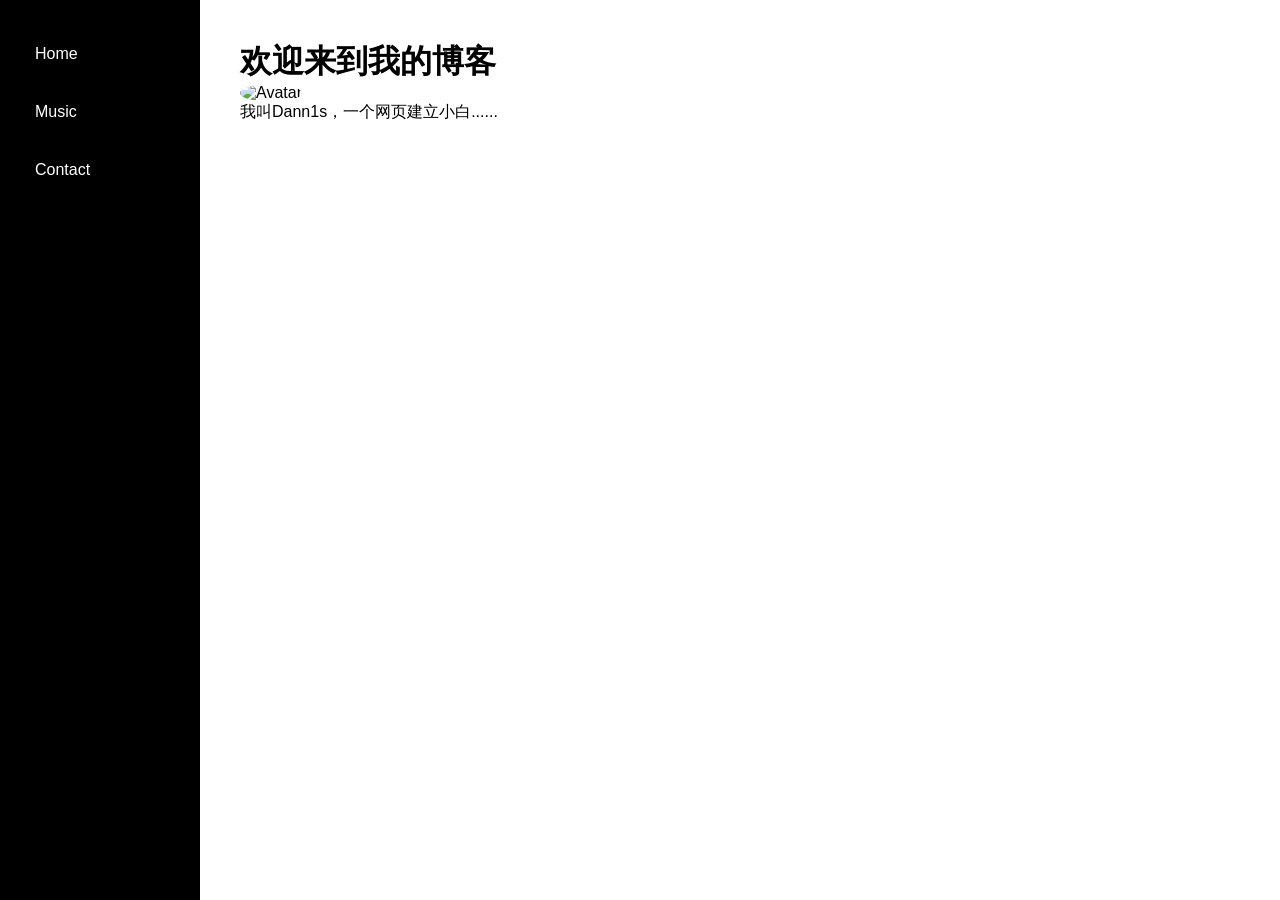
==== index.html @ 06217f39 "Add files via upload" ====
<!DOCTYPE html>
<html>
<head>
  <link rel="stylesheet" href="style.css">
</head>
<body>
  <nav>
    <a href="index.html">Home</a>
    <a href="music.html">Music</a>
    <a href="contact.html">Contact</a>
  </nav>

  <div class="content">
    <h1>欢迎来到我的博客</h1>
    <img src="images/avatar.jpg" alt="Avatar" style="width:150px; border-radius:50%;">
    <p>我叫Dann1s，一个网页建立小白......</p>
  </div>
</body>
</html>
---- style.css ----
* {
    margin: 0;
    padding: 0;
    box-sizing: border-box;
  }
  
  body {
    font-family: Arial, sans-serif;
    display: flex;
  }
  
  /* 左侧导航 */
  nav {
    width: 200px;
    height: 100vh;
    background: #000000;
    padding: 20px;
    position: fixed;
  }
  
  nav a {
    display: block;
    color: rgb(255, 255, 255);
    text-decoration: none;
    padding: 15px;
    margin: 10px 0;
    border-radius: 5px;
    transition: background 0.3s;
  }
  
  nav a:hover {
    background: #34495e;
  }
  
  /* 内容区域 */
  .content {
    margin-left: 200px;
    padding: 40px;
    width: calc(100% - 200px);
  }
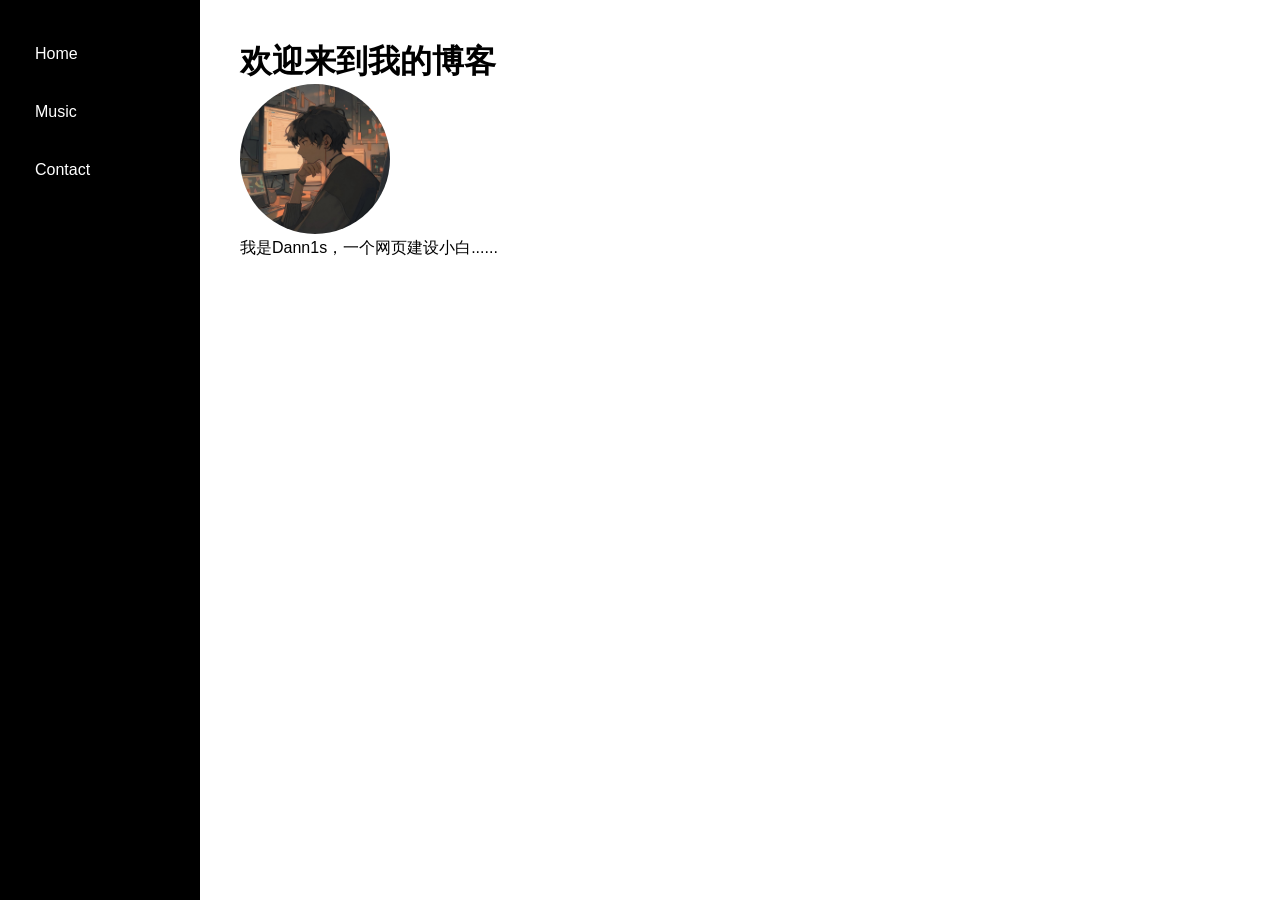
==== commit f1c38468: "Update index.html" ====
--- a/index.html
+++ b/index.html
@@ -13,7 +13,7 @@
   <div class="content">
     <h1>欢迎来到我的博客</h1>
     <img src="images/avatar.jpg" alt="Avatar" style="width:150px; border-radius:50%;">
-    <p>我叫Dann1s，一个网页建立小白......</p>
+    <p>我是Dann1s，一个网页建设小白......</p>
   </div>
 </body>
 </html>
